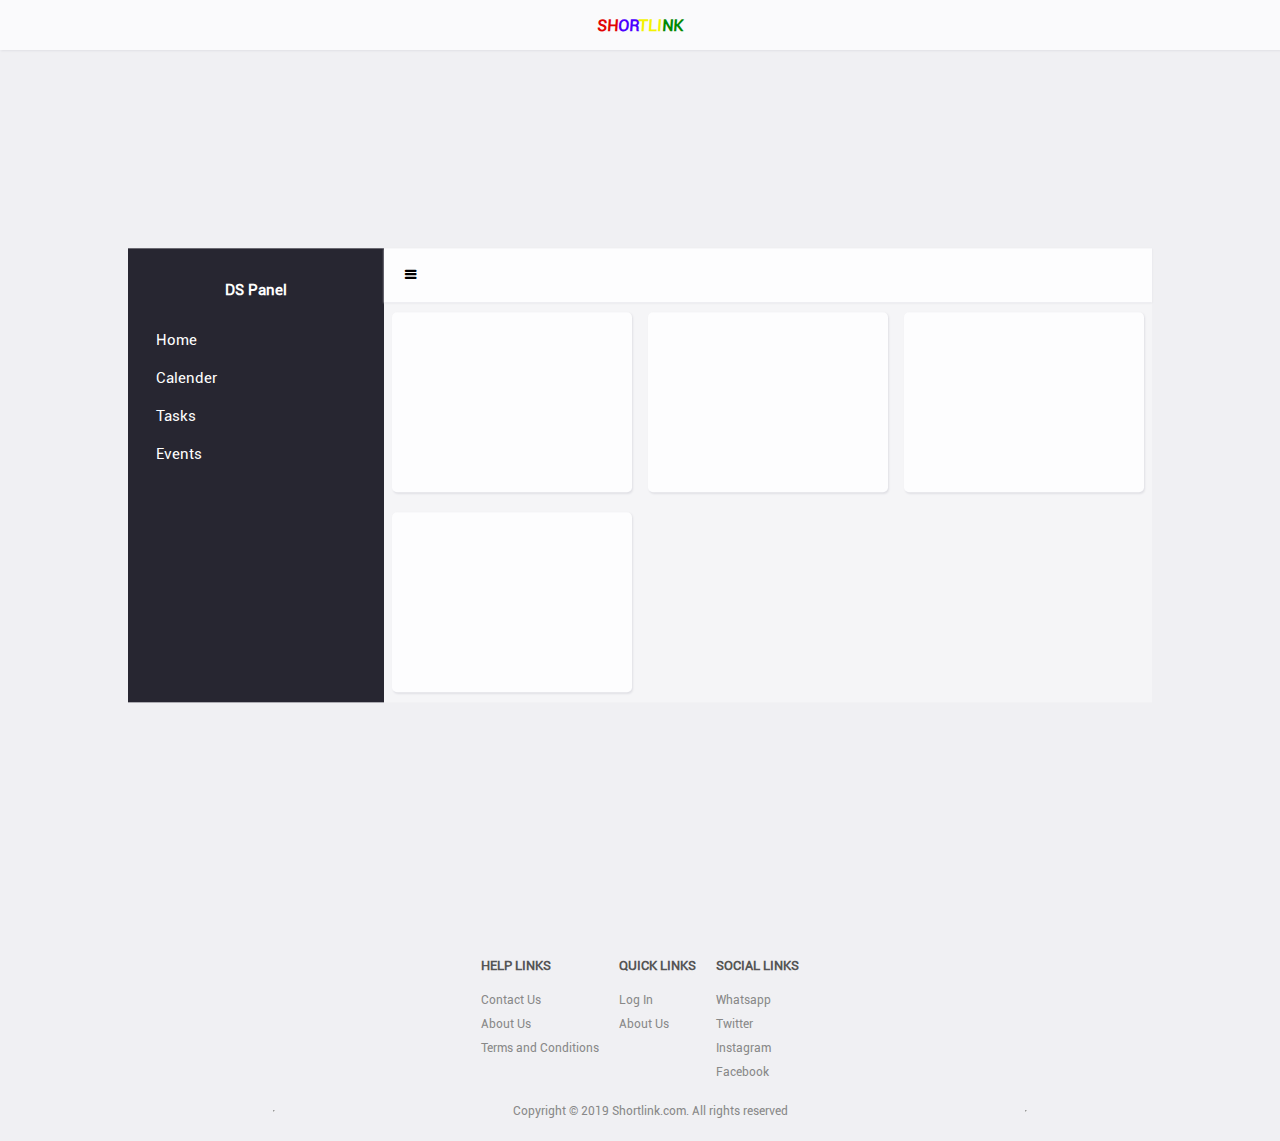
==== public/dashboard.html @ 4422868c "Added a public folder for the html, css and js" ====
<!DOCTYPE html>
<html lang="en">
<head>
    <meta charset="UTF-8">
    <meta name="viewport" content="width=device-width, initial-scale=1.0">
    <meta http-equiv="X-UA-Compatible" content="ie=edge">
    <title>Shortlink - Dashboard</title>
    <link rel="stylesheet" href="./css/styles.css">
    <link rel="stylesheet" href="./assets/icofont/icofont.min.css">
    <link rel="stylesheet" href="./css/dashboard.css">
</head>
<body>
    <header>
        <h1>
            <span class="red">Sh</span><span class="blue">or</span><span class="yellow">tLi</span><span class="green">nk</span>
        </h1>
    </header>

    <main>
        <div class="dashboard">
            <div class="dashboard-panel">
                <h2 class="panel-heading">DS Panel</h2>
                <ul class="panel-content">
                    <li>Home</li>
                    <li>Calender</li>
                    <li>Tasks</li>
                    <li>Events</li>
                </ul>
            </div>
    
            <div class="dashboard-body">
                <div class="body-header">
                    <button class="icofont-navigation-menu strip-btn menu-btn"></button>
                </div>
                <div class="body-content">
                    <div class="pane"></div>
                    <div class="pane"></div>
                    <div class="pane"></div>
                    <div class="pane"></div>
                </div>
            </div>
        </div>
    </main>

    <footer class="cols">
        <div class="links rows">
            <div class="cols">
                <span class="heading">HELP LINKS</span>
                <a href="#">Contact Us</a>
                <a href="#">About Us</a>
                <a href="#">Terms and Conditions</a>
            </div>
    
            <div class="cols">
                <span class="heading">QUICK LINKS</span>
                <a href="#">Log In</a>
                <a href="#">About Us</a>
            </div>

            <div class="cols">
                <span class="heading">SOCIAL LINKS</span>
                <a href="#">Whatsapp</a>
                <a href="#">Twitter</a>
                <a href="#">Instagram</a>
                <a href="#">Facebook</a>
            </div>
        </div>

        <div class="fill-container">
            <span class="rows"><hr>Copyright &copy; 2019 Shortlink.com. All rights reserved<hr></span>
        </div>
    </footer>
</body>
</html>
---- public/css/styles.css ----
@font-face{
	font-family: roboto;
	src: url('../assets/Fonts/roboto/Roboto-Regular.ttf') format('truetype');
}

html{
    font-size: 62.5%; /* 1rem = 10px*/
}

.rows{
    display:flex;
    flex-direction: row;
}

.cols{
    display:flex;
    flex-direction: column;
}

.link-btn{
    text-decoration: none;
    padding: 1rem;
}

.strip-btn{
    border: none;
    background-color: transparent;
    color: black;
    padding: 1rem;
}

.strip-link{
    text-decoration: none;
}

footer{
    display: flex;
    flex-direction: row;
    width: 100%;
    min-height: 10rem;
    /* border: 1px solid salmon; */
    margin-top: 3.5rem; 
    padding: 1% 2%;
    font-size: 1.2rem;
}

footer a:link{
    margin: 0.5rem 0;
    text-decoration: none;
}

footer a:link, footer a:visited{
    color: #888;
}

footer .heading{
    color: #555;
    font-size: 1.3rem;
    margin-bottom: 1.5rem; 
    font-weight: bold;
}

footer > *{
    width: 100%;
    margin: 1rem;
}

footer .links{
    margin: auto;
    width: auto;
}

footer .links > *{
    margin: 1rem; 
}

footer > *:last-child *{
    color: #888;
    justify-content: center;
}
---- public/css/dashboard.css ----
*{
    box-sizing: border-box;
    position: relative;
}

body{
    min-height: 100vh;
    margin: 0;
    padding: 0;
    font-family: roboto, 'Open Sans', sans-serif;
    background-color: #f0f0f3;
}

header{
    width: 100%;
    text-transform: uppercase;
    display: flex;
    flex-direction: row;
    justify-content: center;
    align-items: center;
    background-color: #fafafc;
    box-shadow: 1px 1px 2px #e0e0e5;
    padding: 0.5rem 1rem;
}

header h1{
    padding: 0;
    font-size: medium;
    transform: skewX(-4deg);
    text-shadow: 1px 1px 2px #f8f8f9;
}

main{
    width: 100%;
    min-height: calc(100vh - 5rem);
}

.dashboard{
    position: absolute;
    top: 50%;
    left: 50%;
    transform: translate(-50%, -50%);
    display: flex;
    flex-direction: row;
    width: 80%;
    /* border: 1px solid brown; */
}

.dashboard .dashboard-panel{
    display: flex;
    flex-direction: column;
    padding: 2rem;
    width: 25%;
    min-width: 200px;
    background-color: #272631;
    color: #fefefe;
}

.dashboard-panel .panel-heading{
    width: 100%;
    text-align: center;
}

.dashboard-panel .panel-content{
    display: flex;
    flex-direction: column;
    padding: 0;
    list-style-type: none;
}

.dashboard-panel .panel-content li{
    text-transform: capitalize;
    font-size: 1.5rem;
    padding: 1rem 0.8rem;
    border-radius: 2px;
}

.dashboard-panel .panel-content > *:hover{
    background-color: rgb(20, 14, 65);
}

.dashboard .dashboard-body{
    width: 75%;
    background-color: #f5f5f7;
}

.dashboard-body .body-header{
    display: flex;
    flex-direction: row;
    background-color: #fdfdfe;
    padding: 1rem;
    box-shadow: 0 1px 2px #e0e0e5;
}

.dashboard-body .body-content{
    display: flex;
    flex-direction: row;
    flex-wrap: wrap;
    justify-content: space-between;
}

.body-content .pane{
    margin: 1rem 1%;
    width: 31.33%;
    height: 180px;
    border-radius: 5px;
    background-color: #fdfdfe;
    box-shadow: 1px 1px 2px #e0e0e5;
}

footer{
    position: absolute;
    top: 100%;
}

.red{
    color: rgb(226, 3, 3);
}

.green{
    color: rgb(2, 138, 2);
}

.yellow{
    color: rgb(243, 243, 2);
}

.blue{
    color: rgb(76, 0, 255);
}

/* For mobile devices */
@media only screen and (max-width: 800px){
    .dashboard{
        position: relative;
        top: unset;
        left: unset;
        transform: unset;
        flex-direction: column;
        width: 100%;
        margin-top: 0.7rem;
    }
    
    .dashboard .dashboard-panel{
        flex-direction: row;
        justify-content: space-between;
        padding: 1rem;
        width: 100%;
    }
    
    .dashboard-panel .panel-heading{
        padding: 0;
        width: auto;
        text-align: center;
    }
    
    .dashboard-panel .panel-content{
        flex-direction: row;
    }
    
    .dashboard-panel .panel-content li{
        font-size: 1.3rem;
        padding: 0.5rem 0.8rem;
        border-radius: 2px;
    }
    
    .dashboard .dashboard-body{
        width: 100%;
        background-color: #f5f5f7;
    }

    .body-content .pane{
        margin: 1rem 2%;
        width: 46%;
        height: 180px;
        border-radius: 5px;
        box-shadow: 1px 1px 2px #e0e0e5;
    }
}
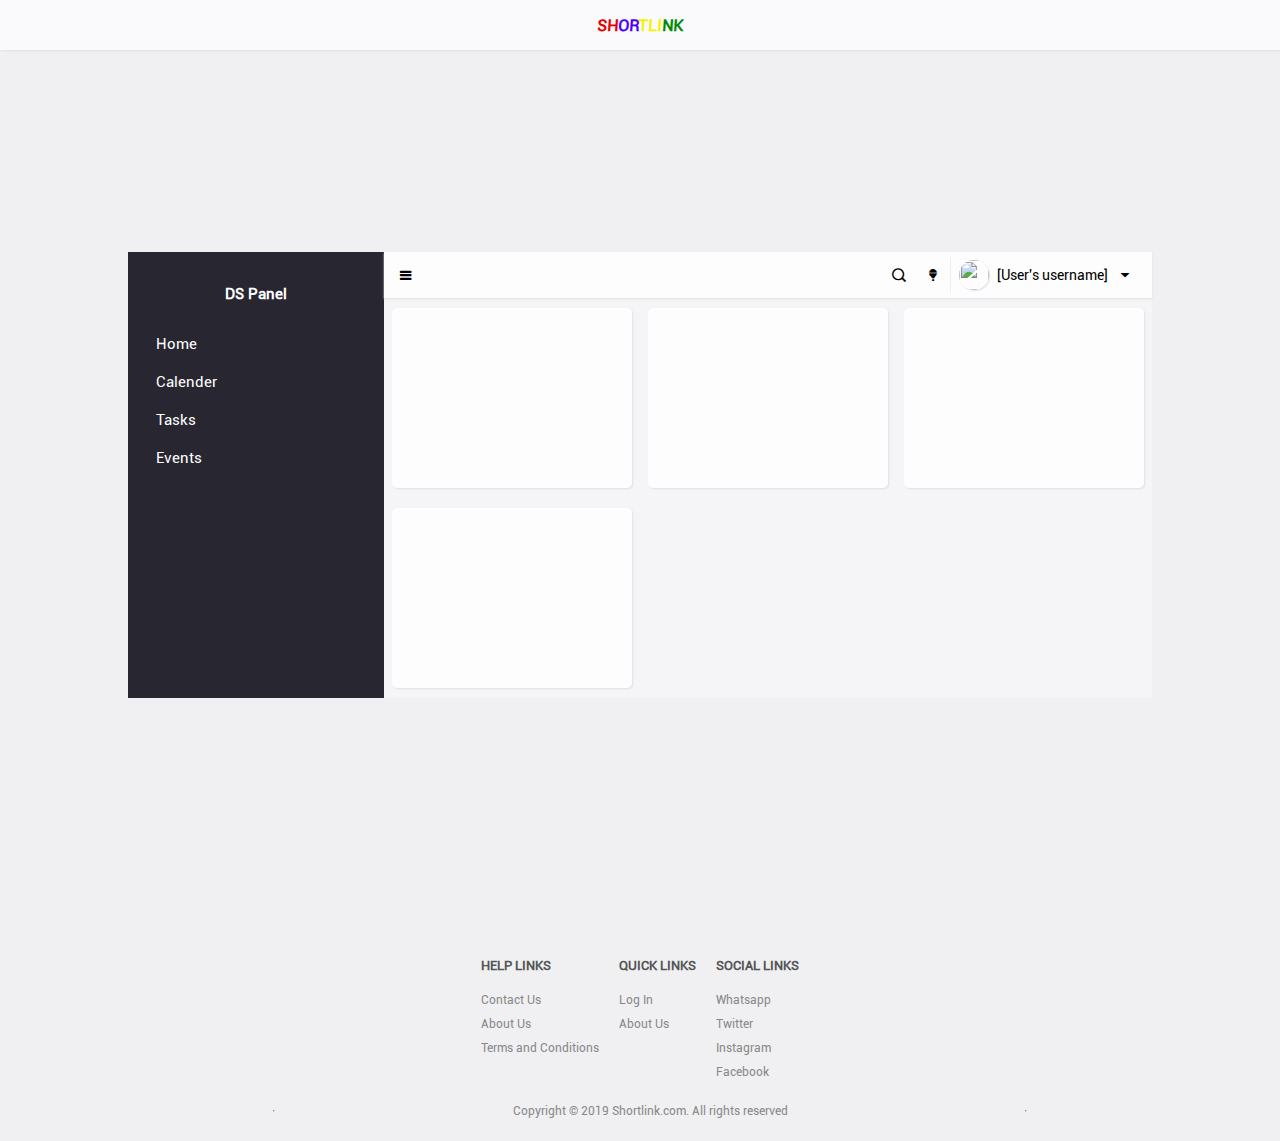
==== commit ffe96544: "Structured the page to fit UI" ====
--- a/public/dashboard.html
+++ b/public/dashboard.html
@@ -31,6 +31,19 @@
             <div class="dashboard-body">
                 <div class="body-header">
                     <button class="icofont-navigation-menu strip-btn menu-btn"></button>
+
+                    <div class="rows">
+                        <button class="icofont-search-1 strip-btn menu-btn"></button>
+                        <button class="strip-btn notify-btn">
+                            <i class="icofont-air-balloon"></i>
+                            <span class="notification"></span>
+                        </button>
+                        <div class="rows user-image">
+                            <img src="" alt="">
+                            <span>[User's username]</span>
+                            <button class="icofont-caret-down strip-btn"></button>
+                        </div>
+                    </div>
                 </div>
                 <div class="body-content">
                     <div class="pane"></div>
--- a/public/css/styles.css
+++ b/public/css/styles.css
@@ -19,7 +19,7 @@
 
 .link-btn{
     text-decoration: none;
-    padding: 1rem;
+    padding: 0.9rem;
 }
 
 .strip-btn{
--- a/public/css/dashboard.css
+++ b/public/css/dashboard.css
@@ -76,7 +76,7 @@
 }
 
 .dashboard-panel .panel-content > *:hover{
-    background-color: rgb(20, 14, 65);
+    background-color: rgb(28, 25, 54);
 }
 
 .dashboard .dashboard-body{
@@ -87,9 +87,34 @@
 .dashboard-body .body-header{
     display: flex;
     flex-direction: row;
+    justify-content: space-between;
+    align-items: center;
     background-color: #fdfdfe;
-    padding: 1rem;
+    padding: 0.5rem;
+    padding-right: 1rem;
     box-shadow: 0 1px 2px #e0e0e5;
+}
+
+.body-header > div:nth-child(2){
+    display: flex;
+    flex-direction: row;
+}
+
+.body-header > div:nth-child(2) *{
+    font-size: 1.4rem;
+}
+
+.body-header .user-image{
+    align-items: center;
+    border-left: 1px solid #eee;
+}
+
+.body-header .user-image img{
+    width: 3rem;
+    height: 3rem;
+    border-radius: 50%;
+    margin: 0 0.8rem;
+    box-shadow: 1px 1px 2px #e0e0e5;
 }
 
 .dashboard-body .body-content{
